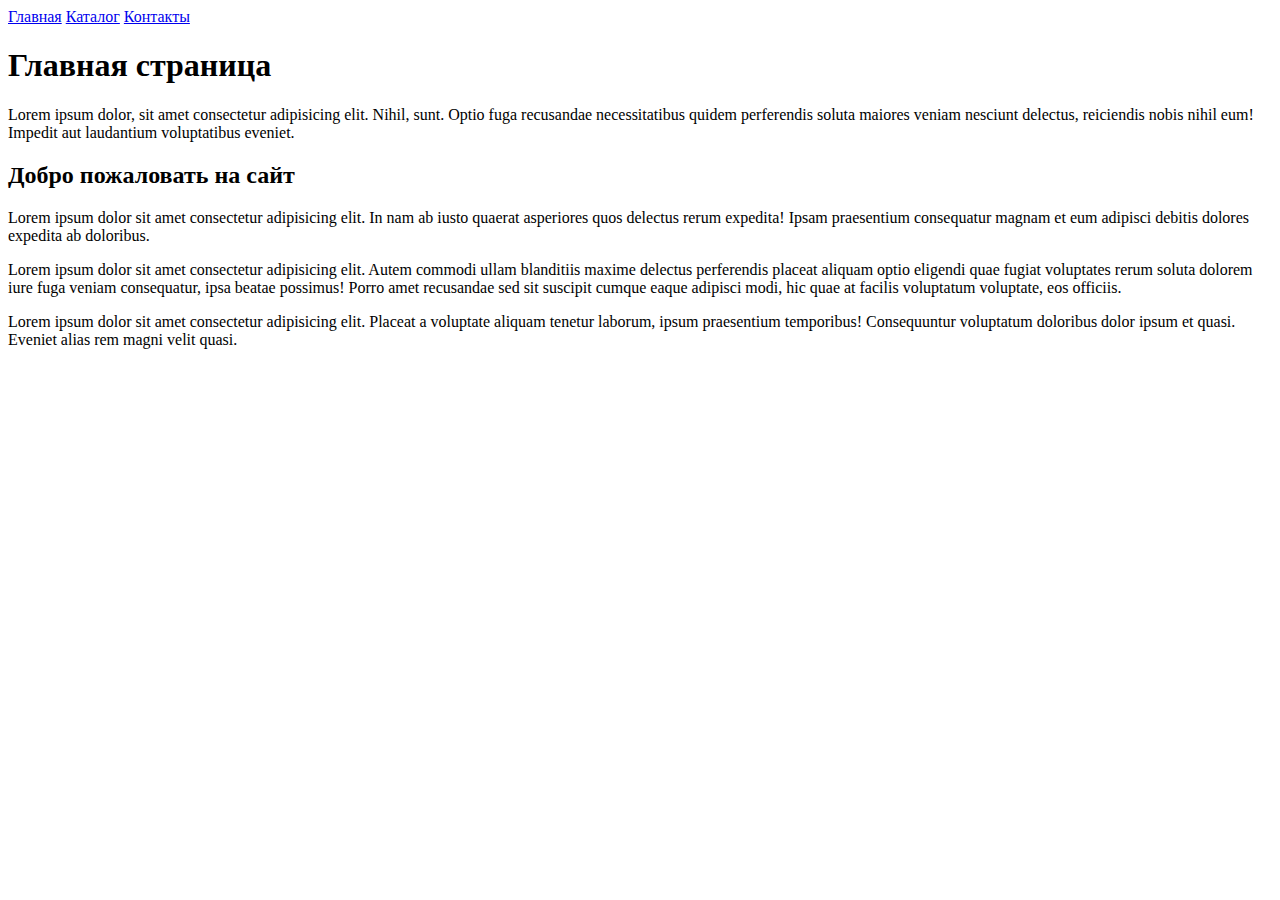
==== index.html @ ce9b1940 "Первое домашнее задание" ====
<!DOCTYPE html>
<html lang="en">

<head>
    <meta charset="UTF-8">
    <meta http-equiv="X-UA-Compatible" content="IE=edge">
    <meta name="viewport" content="width=device-width, initial-scale=1.0">
    <title>Главная</title>
</head>

<body>
    <a href="#">Главная</a>
    <a href="catalog/catalog.html">Каталог</a>
    <a href="#">Контакты</a>
    <h1>Главная страница</h1>
    <p>Lorem ipsum dolor, sit amet consectetur adipisicing elit. Nihil, sunt. Optio fuga recusandae necessitatibus
        quidem perferendis soluta maiores veniam nesciunt delectus, reiciendis nobis nihil eum! Impedit aut laudantium
        voluptatibus eveniet.</p>
    <h2>Добро пожаловать на сайт</h2>
    <p>Lorem ipsum dolor sit amet consectetur adipisicing elit. In nam ab iusto quaerat asperiores quos delectus rerum
        expedita! Ipsam praesentium consequatur magnam et eum adipisci debitis dolores expedita ab doloribus.</p>
    <p>Lorem ipsum dolor sit amet consectetur adipisicing elit. Autem commodi ullam blanditiis maxime delectus
        perferendis placeat aliquam optio eligendi quae fugiat voluptates rerum soluta dolorem iure fuga veniam
        consequatur, ipsa beatae possimus! Porro amet recusandae sed sit suscipit cumque eaque adipisci modi, hic quae
        at facilis voluptatum voluptate, eos officiis.</p>
    <p>Lorem ipsum dolor sit amet consectetur adipisicing elit. Placeat a voluptate aliquam tenetur laborum, ipsum
        praesentium temporibus! Consequuntur voluptatum doloribus dolor ipsum et quasi. Eveniet alias rem magni velit
        quasi.</p>
</body>

</html>
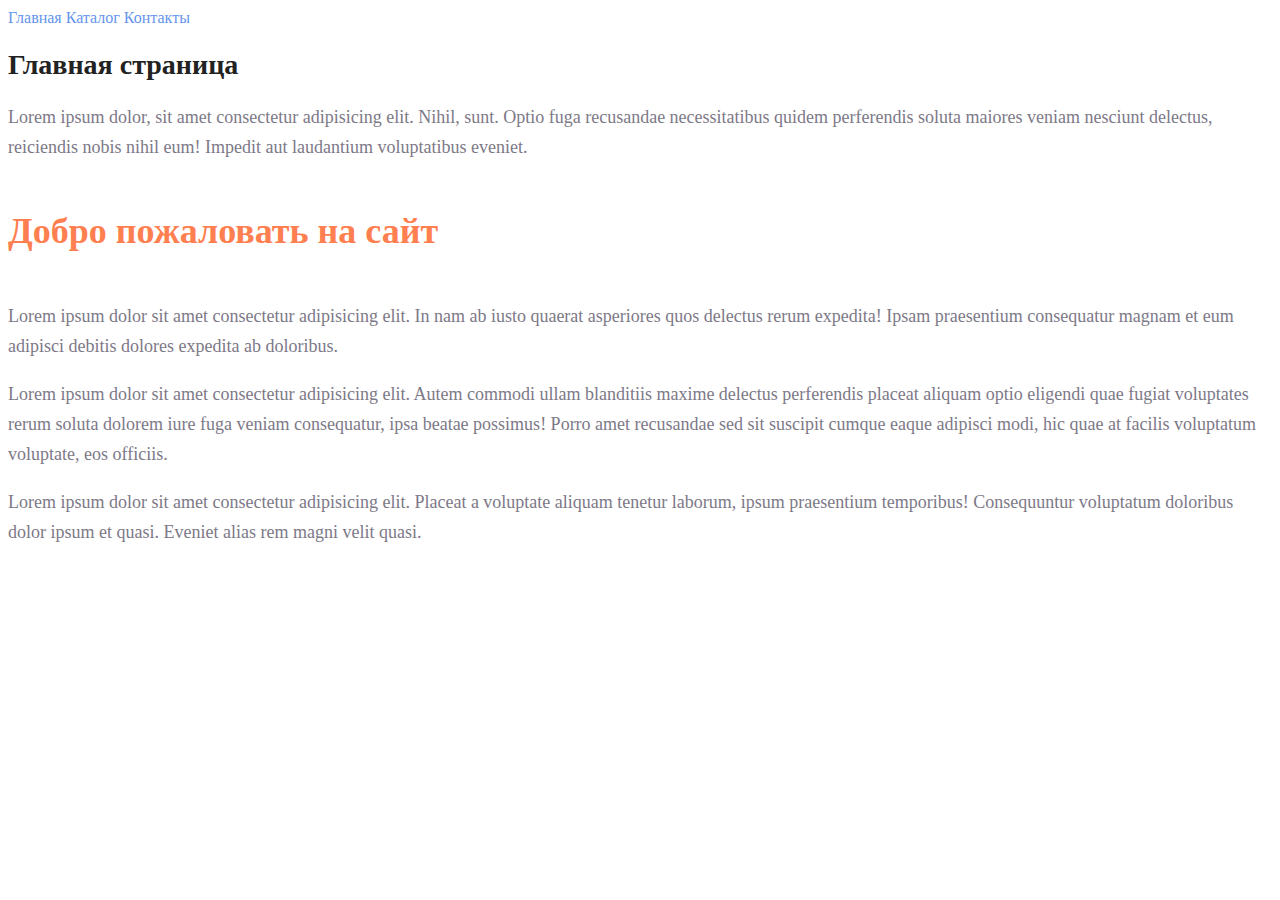
==== commit 9975cada: "Второе домашнее задание" ====
--- a/index.html
+++ b/index.html
@@ -6,24 +6,29 @@
     <meta http-equiv="X-UA-Compatible" content="IE=edge">
     <meta name="viewport" content="width=device-width, initial-scale=1.0">
     <title>Главная</title>
+    <link rel="stylesheet" href="style.css">
 </head>
 
 <body>
-    <a href="#">Главная</a>
-    <a href="catalog/catalog.html">Каталог</a>
-    <a href="#">Контакты</a>
-    <h1>Главная страница</h1>
-    <p>Lorem ipsum dolor, sit amet consectetur adipisicing elit. Nihil, sunt. Optio fuga recusandae necessitatibus
+    <a class="header_link" href="#">Главная</a>
+    <a class="header_link" href="catalog/catalog.html">Каталог</a>
+    <a class="header_link" href="contacts.html">Контакты</a>
+    <h1 class="title">Главная страница</h1>
+    <p class="text">Lorem ipsum dolor, sit amet consectetur adipisicing elit. Nihil, sunt. Optio fuga recusandae
+        necessitatibus
         quidem perferendis soluta maiores veniam nesciunt delectus, reiciendis nobis nihil eum! Impedit aut laudantium
         voluptatibus eveniet.</p>
-    <h2>Добро пожаловать на сайт</h2>
-    <p>Lorem ipsum dolor sit amet consectetur adipisicing elit. In nam ab iusto quaerat asperiores quos delectus rerum
+    <h2 class="subtitle">Добро пожаловать на сайт</h2>
+    <p class="text">Lorem ipsum dolor sit amet consectetur adipisicing elit. In nam ab iusto quaerat asperiores quos
+        delectus rerum
         expedita! Ipsam praesentium consequatur magnam et eum adipisci debitis dolores expedita ab doloribus.</p>
-    <p>Lorem ipsum dolor sit amet consectetur adipisicing elit. Autem commodi ullam blanditiis maxime delectus
+    <p class="text">Lorem ipsum dolor sit amet consectetur adipisicing elit. Autem commodi ullam blanditiis maxime
+        delectus
         perferendis placeat aliquam optio eligendi quae fugiat voluptates rerum soluta dolorem iure fuga veniam
         consequatur, ipsa beatae possimus! Porro amet recusandae sed sit suscipit cumque eaque adipisci modi, hic quae
         at facilis voluptatum voluptate, eos officiis.</p>
-    <p>Lorem ipsum dolor sit amet consectetur adipisicing elit. Placeat a voluptate aliquam tenetur laborum, ipsum
+    <p class="text">Lorem ipsum dolor sit amet consectetur adipisicing elit. Placeat a voluptate aliquam tenetur
+        laborum, ipsum
         praesentium temporibus! Consequuntur voluptatum doloribus dolor ipsum et quasi. Eveniet alias rem magni velit
         quasi.</p>
 </body>
--- a/style.css
+++ b/style.css
@@ -0,0 +1,32 @@
+a {
+    text-decoration: none;
+}
+
+.header_link {
+    color: cornflowerblue;
+    font-size: 16px;
+    line-height: 20px;
+}
+
+.title {
+    color: #222222;
+    font-size: 28px;
+    line-height: 36px;
+    font-weight: bold;
+}
+
+.text {
+    font-style: normal;
+    font-weight: 300;
+    font-size: 18px;
+    line-height: 30px;
+    color: #7D7987;
+}
+
+.subtitle {
+    color: coral;
+    font-style: normal;
+    font-weight: 700;
+    font-size: 36px;
+    line-height: 80px;
+}